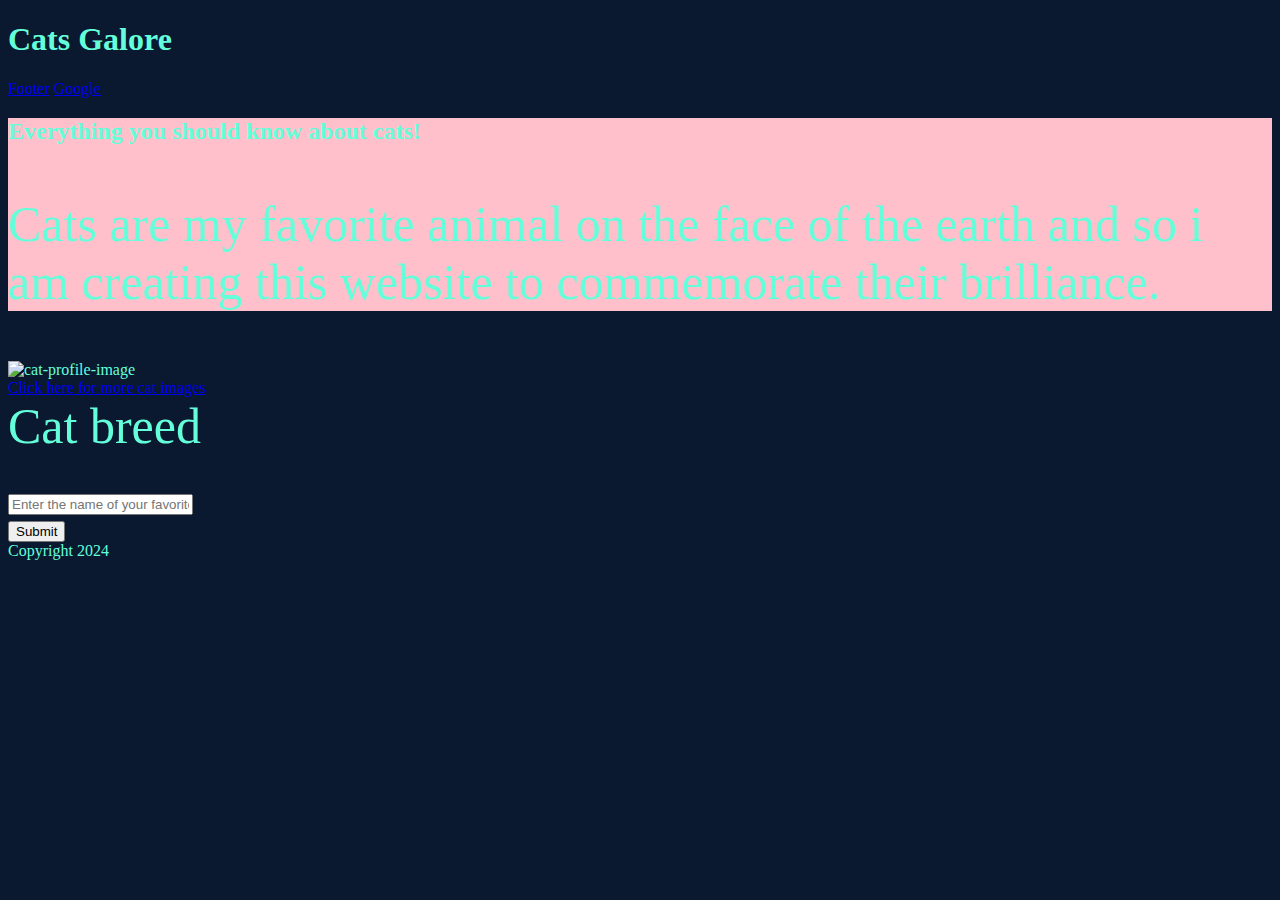
==== pages/html/index.html @ 21af9baa "completed test website, explored popular tags." ====
<!DOCTYPE html>
<html lang="en">
  <head>
    <meta charset="UTF-8" />
    <meta name="viewport" content="width=device-width, initial-scale=1.0" />
    <link rel="stylesheet" href="../../styles/styles.css" />
    <title>Cats Galore</title>
  </head>

  <body>
    <header>
      <h1>Cats Galore</h1>
      <nav style="color: blue">
        <a href="#footer">Footer</a>
        <a href="https://www.google.com">Google</a>
      </nav>
    </header>
    <main>
      <section id="first-div">
        <h2>Everything you should know about cats!</h2>
        <p class="header-paragraph">
          Cats are my favorite animal on the face of the earth and so i am
          creating this website to commemorate their brilliance.
        </p>
      </section>

      <section>
        <img
          style="width: 750"
          src="https://image.petmd.com/files/styles/863x625/public/2023-04/kitten-development.jpeg"
          alt="cat-profile-image"
        />
      </section>

      <section>
        <a
          href="https://www.zooplus.co.uk/magazine/wp-content/uploads/2021/01/striped-grey-kitten.jpg"
          target="_self"
        >
          Click here for more cat images
        </a>
      </section>

      <form>
        <div class="header-paragraph">
          <label style="display: block; margin-bottom: 8px">Cat breed</label>
          <input placeholder="Enter the name of your favorite cat breed..." />
        </div>
        <button>Submit</button>
      </form>
    </main>
    <footer id="footer">Copyright 2024</footer>
  </body>
</html>
---- styles/styles.css ----
body {
  background: #0a192f;
  color: #64ffda;
}
#first-div {
  background: pink;
}
.header-paragraph {
  font-size: 50px;
}
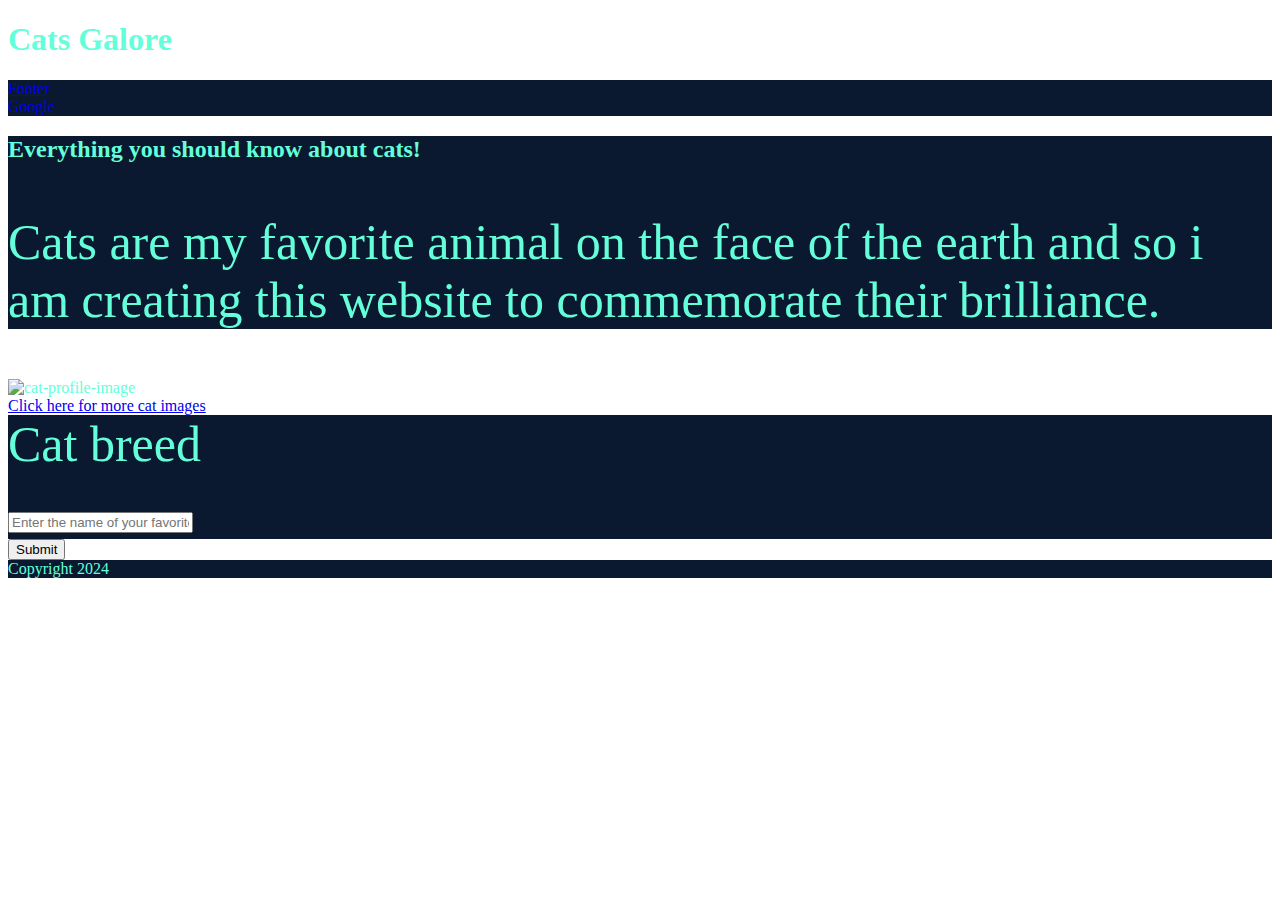
==== commit f336ab52: "completed test website" ====
--- a/pages/html/index.html
+++ b/pages/html/index.html
@@ -11,8 +11,8 @@
     <header>
       <h1>Cats Galore</h1>
       <nav style="color: blue">
-        <a href="#footer">Footer</a>
-        <a href="https://www.google.com">Google</a>
+        <a class="hyperlink" href="#footer">Footer</a>
+        <a class="hyperlink" href="https://www.google.com">Google</a>
       </nav>
     </header>
     <main>
@@ -49,6 +49,6 @@
         <button>Submit</button>
       </form>
     </main>
-    <footer id="footer">Copyright 2024</footer>
+    <footer class="hyperlink" id="footer">Copyright 2024</footer>
   </body>
 </html>
--- a/styles/styles.css
+++ b/styles/styles.css
@@ -1,10 +1,21 @@
 body {
-  background: #0a192f;
+  background-image: url(https://www.shutterstock.com/image-vector/cat-paws-fishbone-pattern-seamless-600nw-2285351209.jpg);
+  background-repeat: repeat;
+  background-size: auto;
   color: #64ffda;
 }
+nav {
+  display: flex;
+  flex-direction: column; /* Align items vertically */
+}
 #first-div {
-  background: pink;
+  background: #0a192f;
+  /*background: #0a192f;*/
 }
 .header-paragraph {
   font-size: 50px;
+  background: #0a192f;
 }
+.hyperlink {
+  background: #0a192f;
+}
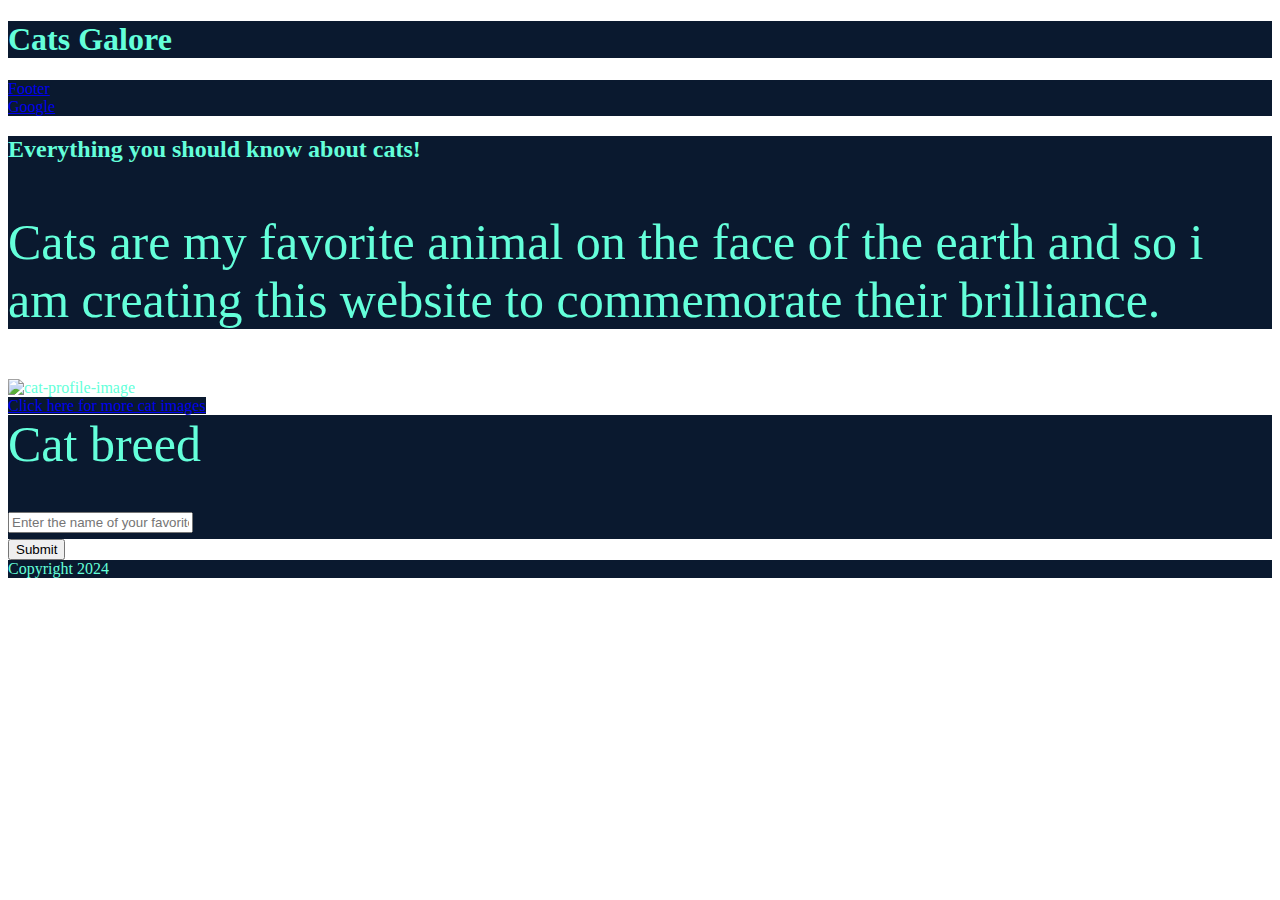
==== commit f47ed4cc: "added all other hyperlinks to correct classes" ====
--- a/pages/html/index.html
+++ b/pages/html/index.html
@@ -9,7 +9,7 @@
 
   <body>
     <header>
-      <h1>Cats Galore</h1>
+      <h1 class="hyperlink">Cats Galore</h1>
       <nav style="color: blue">
         <a class="hyperlink" href="#footer">Footer</a>
         <a class="hyperlink" href="https://www.google.com">Google</a>
@@ -34,6 +34,7 @@
 
       <section>
         <a
+          class="hyperlink"
           href="https://www.zooplus.co.uk/magazine/wp-content/uploads/2021/01/striped-grey-kitten.jpg"
           target="_self"
         >
